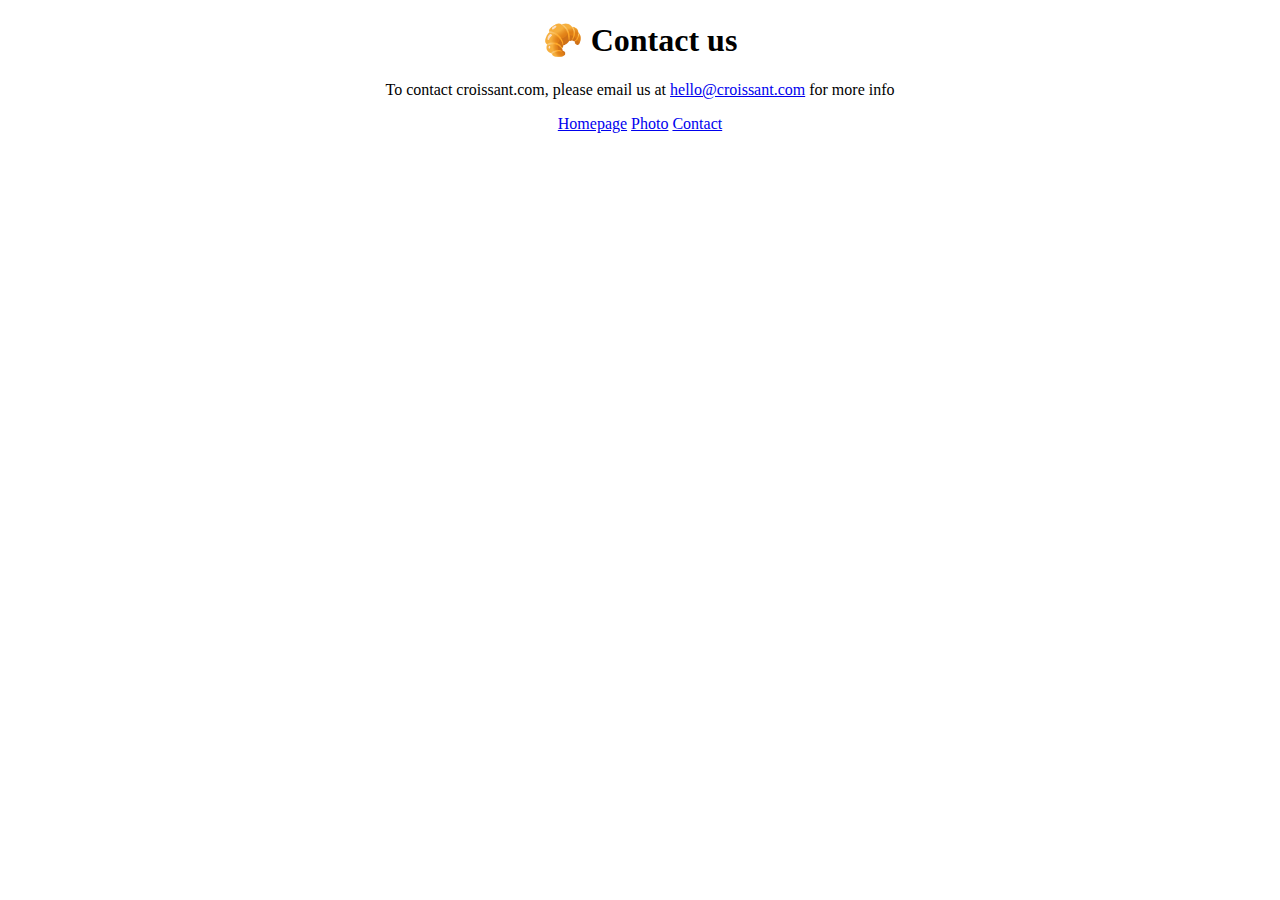
==== contact.html @ 93abacc0 "Created new page with links to achieve another pages and css" ====
<!DOCTYPE html>
<html lang="en">
  <head>
    <meta charset="UTF-8" />
    <meta http-equiv="X-UA-Compatible" content="IE=edge" />
    <meta name="viewport" content="width=device-width, initial-scale=1.0" />
    <link rel="stylesheet" href="css/styles.css" />
    <title>Contact us - Croissant.com</title>
    <meta
      name="description"
      content="Contact croissant.com to learn more about our homemade croissants"
    />
  </head>
  <body>
    <h1>🥐 Contact us</h1>
    <p>
      To contact croissant.com, please email us at
      <a href="mailto:hello@croissant.com" title="contact us by email"
        >hello@croissant.com</a
      >
      for more info
    </p>
    <footer>
      <a href="/" title="Home"> Homepage</a>
      <a href="/photo.html" title="Croissant photo"> Photo</a>
      <a href="/contact.html" title="Contact Croissant.com"> Contact</a>
    </footer>
  </body>
</html>
---- css/styles.css ----
h1,
p,
footer {
  text-align: center;
}
.croissant-photo {
  max-width: 100%;
  border-radius: 10px;
  display: block;
  margin: 30px auto;
}
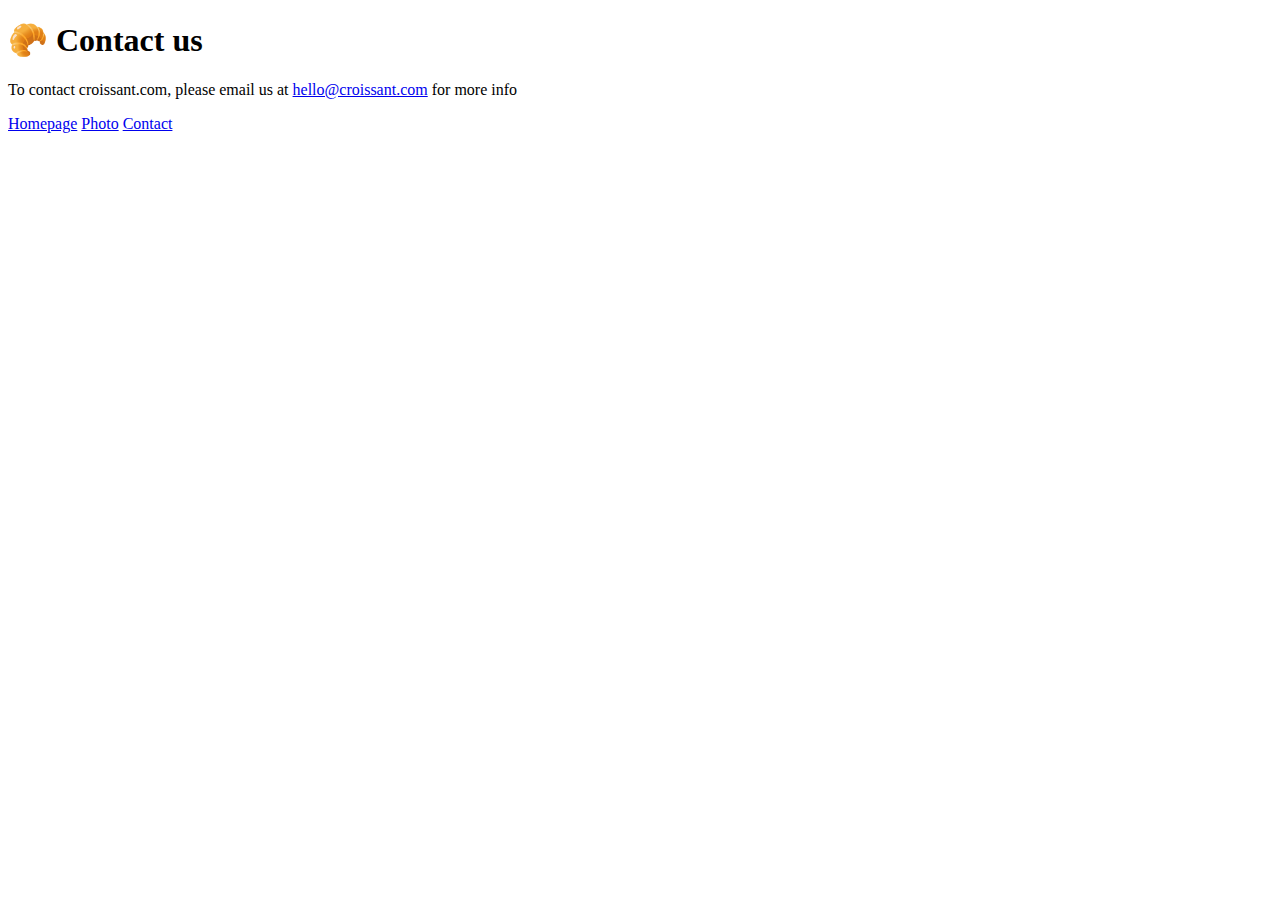
==== commit 11413ea5: "Changed css" ====
--- a/contact.html
+++ b/contact.html
@@ -4,7 +4,7 @@
     <meta charset="UTF-8" />
     <meta http-equiv="X-UA-Compatible" content="IE=edge" />
     <meta name="viewport" content="width=device-width, initial-scale=1.0" />
-    <link rel="stylesheet" href="css/styles.css" />
+    <link rel="stylesheet" href="/Croissant/css/styles.css" />
     <title>Contact us - Croissant.com</title>
     <meta
       name="description"
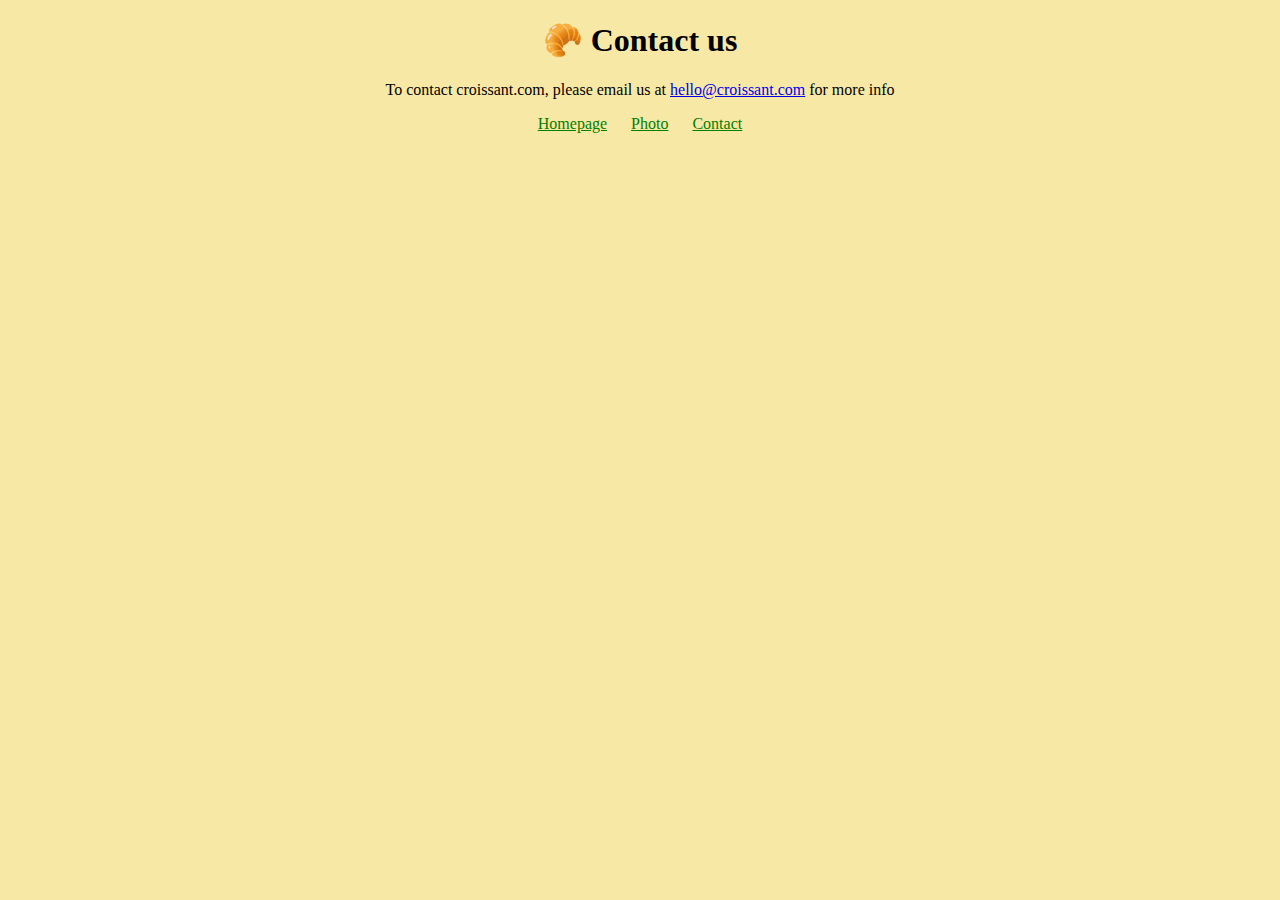
==== commit 51cc2614: "Changed css link" ====
--- a/contact.html
+++ b/contact.html
@@ -4,7 +4,7 @@
     <meta charset="UTF-8" />
     <meta http-equiv="X-UA-Compatible" content="IE=edge" />
     <meta name="viewport" content="width=device-width, initial-scale=1.0" />
-    <link rel="stylesheet" href="/Croissant/css/styles.css" />
+    <link rel="stylesheet" href="css/styles.css" />
     <title>Contact us - Croissant.com</title>
     <meta
       name="description"
--- a/css/styles.css
+++ b/css/styles.css
@@ -0,0 +1,18 @@
+body {
+  background: #f8e8a6;
+}
+h1,
+p,
+footer {
+  text-align: center;
+}
+.croissant-photo {
+  max-width: 100%;
+  border-radius: 10px;
+  display: block;
+  margin: 30px auto;
+}
+footer a {
+  margin: 0 10px;
+  color: green;
+}
